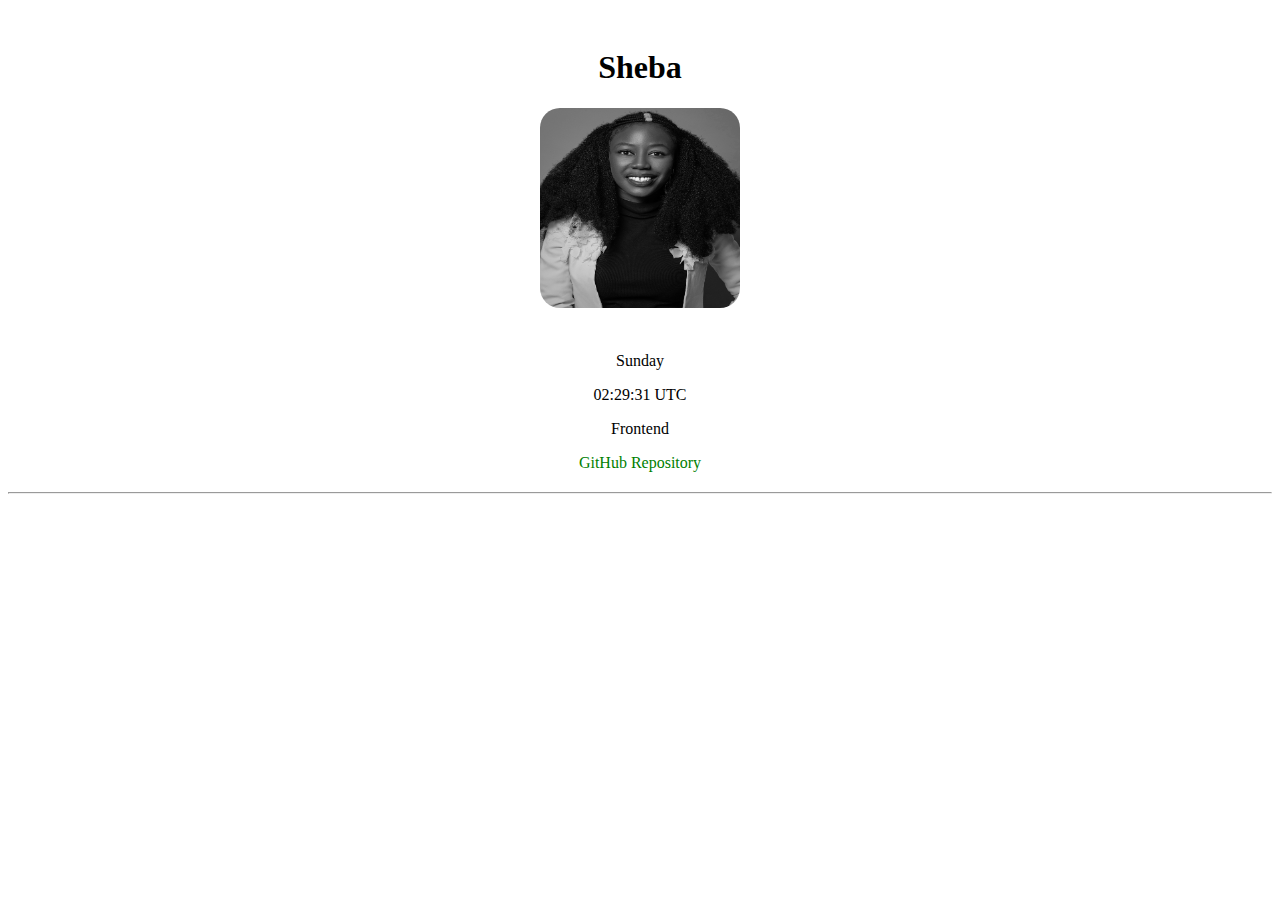
==== Task/Task.html @ 58a764fe "my first commit" ====
<!DOCTYPE html>
<html lang="en">
<head>
    <meta charset="UTF-8">
    <meta name="viewport" content="width=device-width, initial-scale=1.0">
    
    <title>My Frontend Page</title>
    <link rel="stylesheet" href="Task.css">
</head>
<body>
    <header>
        <h1 data-testid="slackUserName">Sheba</h1>
        <img src="picture/Afro pix.JPEG" alt="Sheba" data-testid="slackDisplayImage">
    </header>
    <main class="ma">
        <p data-testid="currentDayOfTheWeek">Monday</p>
        <p data-testid="currentUTCTime">12:00 PM UTC</p>
        <p data-testid="myTrack">Frontend</p>
        <a href="https://github.com/yourusername/your-repository" data-testid="githubURL">GitHub Repository</a>
    </main>
    <footer>
        <hr>
    </footer>
    <script src="Task.js"></script>
</body>
</html>
---- Task/Task.css ----
@media (max-width: 768px) {

  body {
      font-size: 16px; 
  }

}

header {
  text-align: center;
  color: black;
  padding: 20px;
  
  
}

img {
  max-width: 100%;
  height: auto;
  width: 200px;
  height: 200px;
  border-radius: 20px;

}

main {
  text-align: center;
  margin: 20px;

}

a {
  
  padding: 10px 20px;
  text-decoration: none;
  color: green;
}
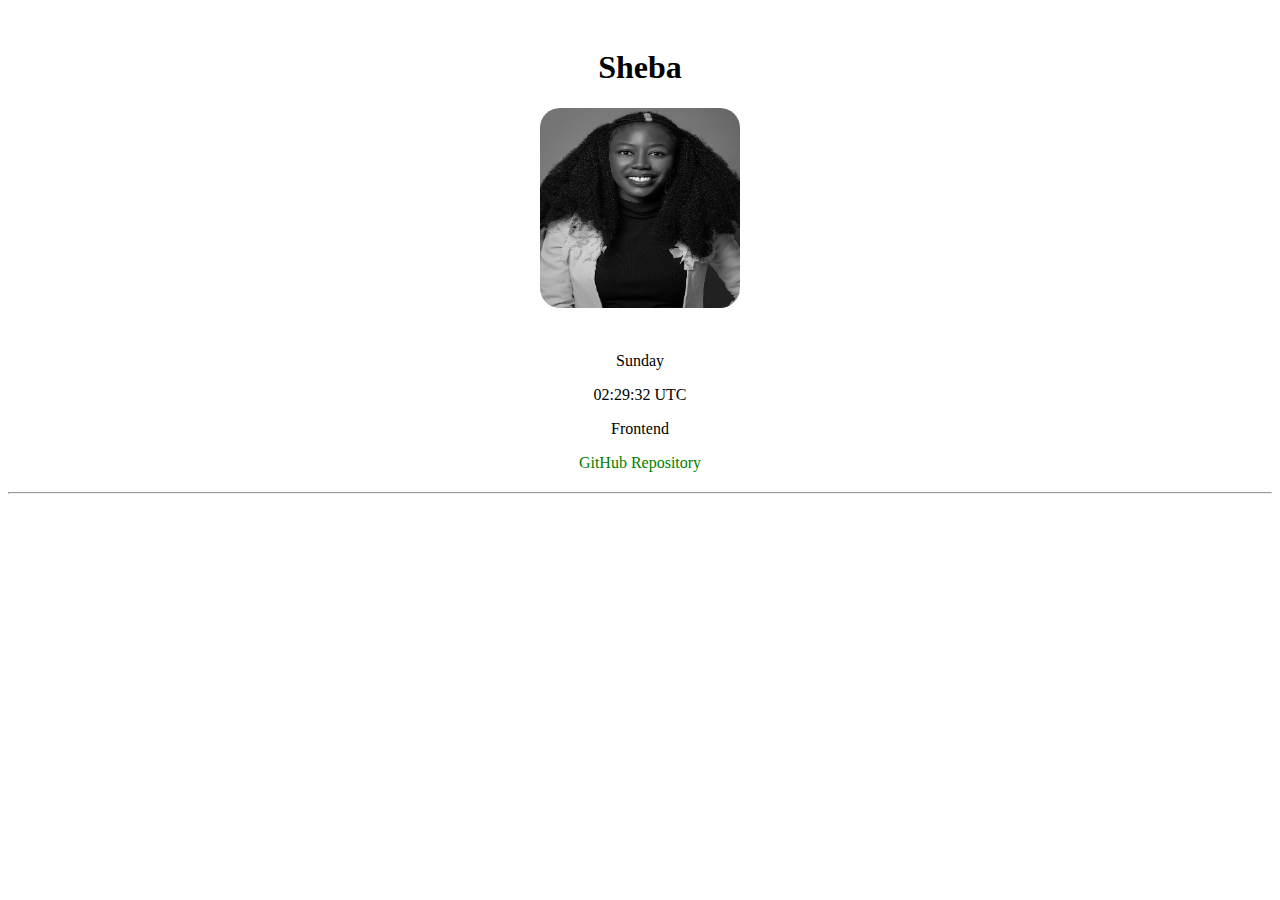
==== commit 810afb32: "added link" ====
--- a/Task/Task.html
+++ b/Task/Task.html
@@ -3,7 +3,7 @@
 <head>
     <meta charset="UTF-8">
     <meta name="viewport" content="width=device-width, initial-scale=1.0">
-    
+
     <title>My Frontend Page</title>
     <link rel="stylesheet" href="Task.css">
 </head>
@@ -16,7 +16,7 @@
         <p data-testid="currentDayOfTheWeek">Monday</p>
         <p data-testid="currentUTCTime">12:00 PM UTC</p>
         <p data-testid="myTrack">Frontend</p>
-        <a href="https://github.com/yourusername/your-repository" data-testid="githubURL">GitHub Repository</a>
+        <a href="https://github.com/TechLadySheba/HNGx" data-testid="githubURL">GitHub Repository</a>
     </main>
     <footer>
         <hr>
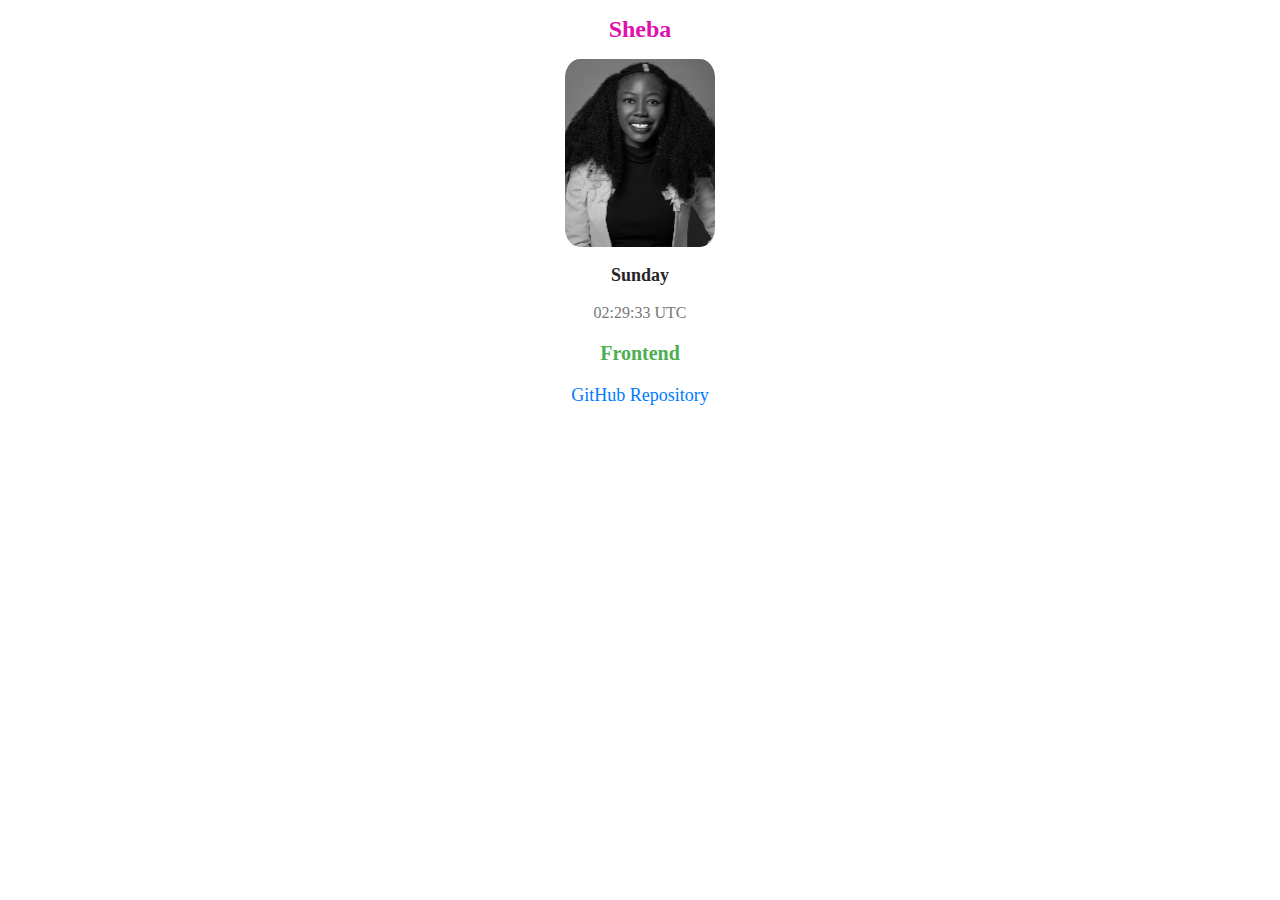
==== commit 38e6b036: "updated css" ====
--- a/Task/Task.html
+++ b/Task/Task.html
@@ -18,9 +18,7 @@
         <p data-testid="myTrack">Frontend</p>
         <a href="https://github.com/TechLadySheba/HNGx" data-testid="githubURL">GitHub Repository</a>
     </main>
-    <footer>
-        <hr>
-    </footer>
+    
     <script src="Task.js"></script>
 </body>
 </html>
--- a/Task/Task.css
+++ b/Task/Task.css
@@ -1,38 +1,58 @@
 
-@media (max-width: 768px) {
+    
+      h1[data-testid="slackUserName"] 
+      {
 
-  body {
-      font-size: 16px; 
-  }
+      font-size: 24px;
+      color: #333;
+      text-align: center;
+      color: #e012ad;
+    }
 
-}
+   
+    img[data-testid="slackDisplayImage"] {
+      max-width: 150px;
+      display: block;
+      margin: 0 auto;
+      border-radius: 10%;
+      
+    }
 
-header {
-  text-align: center;
-  color: black;
-  padding: 20px;
-  
-  
-}
+   
+    p[data-testid="currentDayOfTheWeek"] {
+      font-size: 18px;
+      font-weight: bold;
+      color: #282527;
+      text-align: center;
+    }
 
-img {
-  max-width: 100%;
-  height: auto;
-  width: 200px;
-  height: 200px;
-  border-radius: 20px;
+    p[data-testid="currentUTCTime"] {
+      font-size: 16px;
+      color: #777;
+      text-align: center;
+    }
 
-}
+    p[data-testid="myTrack"] {
+      font-size: 20px;
+      font-weight: bold;
+      color: #4CAF50;
+      text-align: center;
+    }
 
-main {
-  text-align: center;
-  margin: 20px;
+   
+    a[data-testid="githubURL"] {
+      display: block;
+      text-align: center;
+      font-size: 18px;
+      color: #007bff;
+      text-decoration: none;
+      margin-top: 20px;
+    }
+    @media (max-width: 768px) {
 
-}
+      body {
+          font-size: 16px; 
+      }
+    
+    }
 
-a {
-  
-  padding: 10px 20px;
-  text-decoration: none;
-  color: green;
-}
